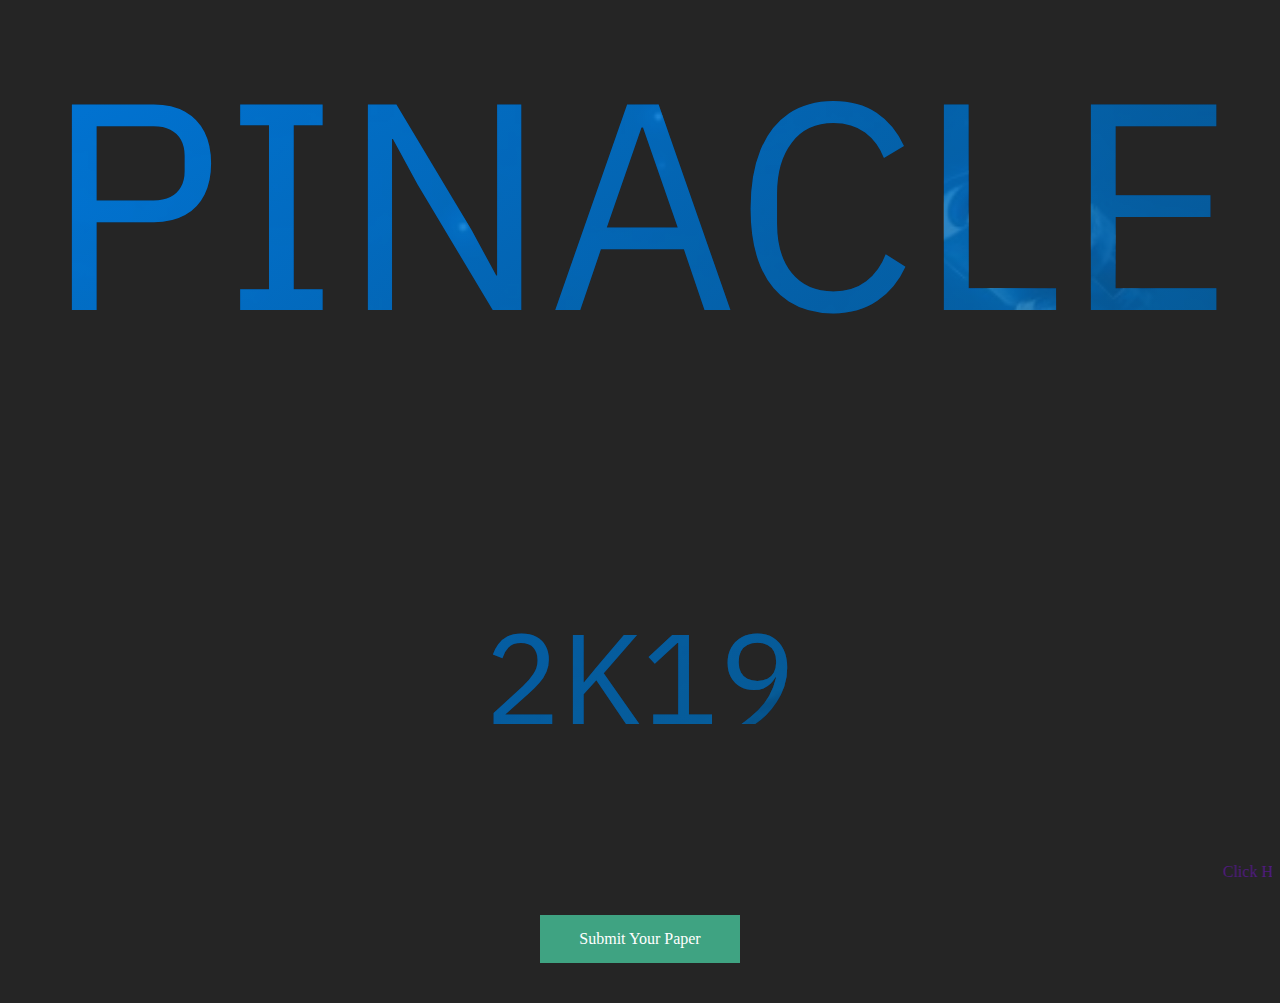
==== index.html @ c41965b8 "added papers upload page" ====
<!DOCTYPE html>
<html>
<head>
    <meta charset="utf-8" />
    <meta http-equiv="X-UA-Compatible" content="IE=edge">
    <title>PINACLE</title>
    <meta name="viewport" content="width=device-width, initial-scale=1">
    <link rel="stylesheet" type="text/css" media="screen" href="main.css" />
    <link href="https://fonts.googleapis.com/css?family=IBM+Plex+Sans:700" rel="stylesheet">
    <script>
        const showDepartments = () =>{
            document.getElementById("submit-paper-button").style.visibility = "hidden";
            document.getElementById("departments").style.visibility = "visible";
        }

        function papers(){
            window.open('papers.html');
        }
    </script>
</head>
<body>
    <div class="Heading-Name">PINACLE</div>
    <div class="Sub-Heading-Name">2K19</div>
    <marquee><a href="">Click Here To View Upcoming Views</a></marquee>
    <div id="submit-paper-button" onclick=papers()>Submit Your Paper</div>
    <div id="departments">
        <div class="cse">CSE</div>
        <div class="ece">ECE</div>
        <div class="mec">MEC</div>
    </div>
</body>
</html>
---- main.css ----
*{
    box-sizing: border-box;
}

body{
    background-color: rgb(37, 37, 37);
}

.Heading-Name{
    font-family: 'IBM Plex Sans', sans-serif;
    position: relative;
    height: 65vh;
    text-align: center;
    font-size: 23vw;
    background-clip: text;
    color: white;  /* Fallback: assume this color ON TOP of image */
    background: linear-gradient(to right bottom,rgba(0, 140, 255, 0.8),rgba(11, 74, 110, 0.8)),
    url("walle.jpg");
    text-transform: capitalize;
    -webkit-background-clip: text;
    -webkit-text-fill-color: transparent;
    background-attachment: fixed;
    background-repeat: no-repeat;
    background-size: cover;
}

.Sub-Heading-Name{
    font-family: 'IBM Plex Sans', sans-serif;
    position: relative;
    height: 30vh;
    top:0;
    text-align: center;
    font-size: 10vw;
    background-clip: text;
    color: white;  /* Fallback: assume this color ON TOP of image */
    background: linear-gradient(to right bottom,rgba(0, 140, 255, 0.8),rgba(11, 74, 110, 0.8)),
    url("walle.jpg");
    text-transform: capitalize;
    -webkit-background-clip: text;
    -webkit-text-fill-color: transparent;
    background-attachment: fixed;
    background-repeat: no-repeat;
    background-size: cover;
}
#submit-paper-button{
    padding: 15px;
    margin: auto;
    margin-top: 30px;
    width: 200px;
    text-align: center;
    color: white;
    background-color: rgb(63, 163, 130);
    transition: background-color 0.5s;
}
#submit-paper-button:hover{
    background-color: rgb(37, 124, 95);
    cursor: pointer;
}
#departments{
    color: white;
    display: flex;
    align-items: center;
    margin: 20px;
    visibility: hidden;
}
.cse, .mec, .ece{
    margin-top: -40px;
    text-align: center;
    padding: 10px;
    flex: 1;
    transition: 1s;
    border: 1px solid white;
    animation: departmentAnimation 2s ease-in-out;
    background-color: rgba(27, 158, 114, 0.377);
}
.cse:hover, .mec:hover, .ece:hover{
    background-color: rgb(27, 158, 115);
    cursor:pointer;
}

marquee{
    box-sizing: border-box;
    background: transparent;
}

a{
    text-decoration: none;
}

@keyframes
departmentAnimation{
    0%{
        transform: translateY(-40px);
    }
    100%{
        transform: translateY(0px);
    }
}
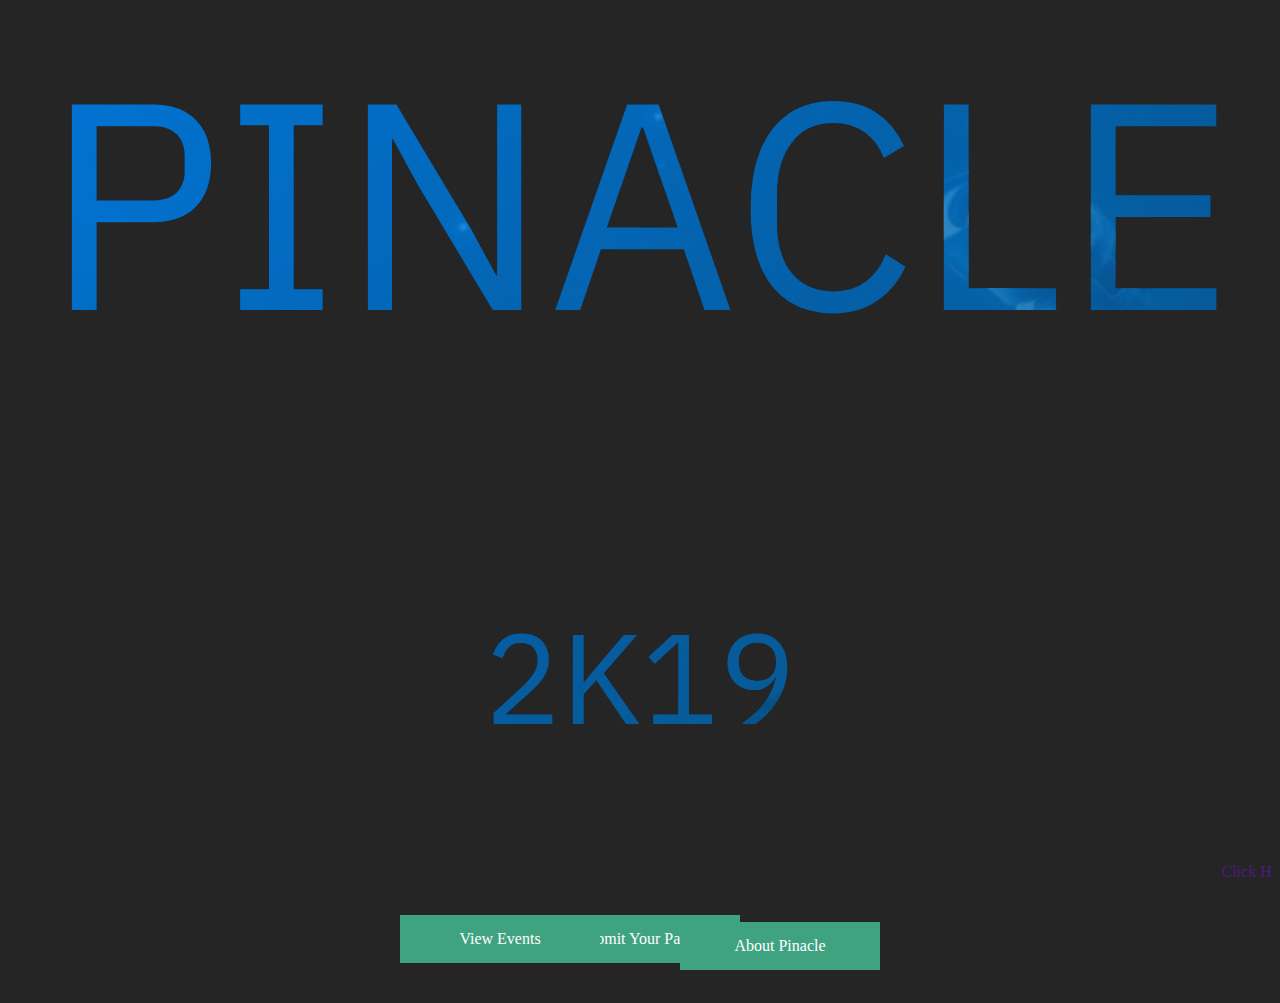
==== commit 0e283ebb: "added few elements in main page" ====
--- a/index.html
+++ b/index.html
@@ -22,7 +22,9 @@
     <div class="Heading-Name">PINACLE</div>
     <div class="Sub-Heading-Name">2K19</div>
     <marquee><a href="">Click Here To View Upcoming Views</a></marquee>
+    <div id="view-event-button" onclick=>View Events</div>    
     <div id="submit-paper-button" onclick=papers()>Submit Your Paper</div>
+    <div id="about-event-button" onclick=>About Pinacle</div>  
     <div id="departments">
         <div class="cse">CSE</div>
         <div class="ece">ECE</div>
--- a/main.css
+++ b/main.css
@@ -42,6 +42,34 @@
     background-repeat: no-repeat;
     background-size: cover;
 }
+
+#view-event-button{
+    position: absolute;
+    left:400px;
+    padding: 15px;
+    margin: auto;
+    margin-top: 30px;
+    width: 200px;
+    text-align: center;
+    color: white;
+    background-color: rgb(63, 163, 130);
+    transition: background-color 0.5s;
+}
+
+#about-event-button{
+    position: absolute;
+    right:400px;
+    bottom:-70px;
+    padding: 15px;
+    margin: auto;
+    margin-top: 30px;
+    width: 200px;
+    text-align: center;
+    color: white;
+    background-color: rgb(63, 163, 130);
+    transition: background-color 0.5s;
+}
+
 #submit-paper-button{
     padding: 15px;
     margin: auto;
@@ -52,7 +80,7 @@
     background-color: rgb(63, 163, 130);
     transition: background-color 0.5s;
 }
-#submit-paper-button:hover{
+#submit-paper-button:hover,#view-event-button:hover{
     background-color: rgb(37, 124, 95);
     cursor: pointer;
 }
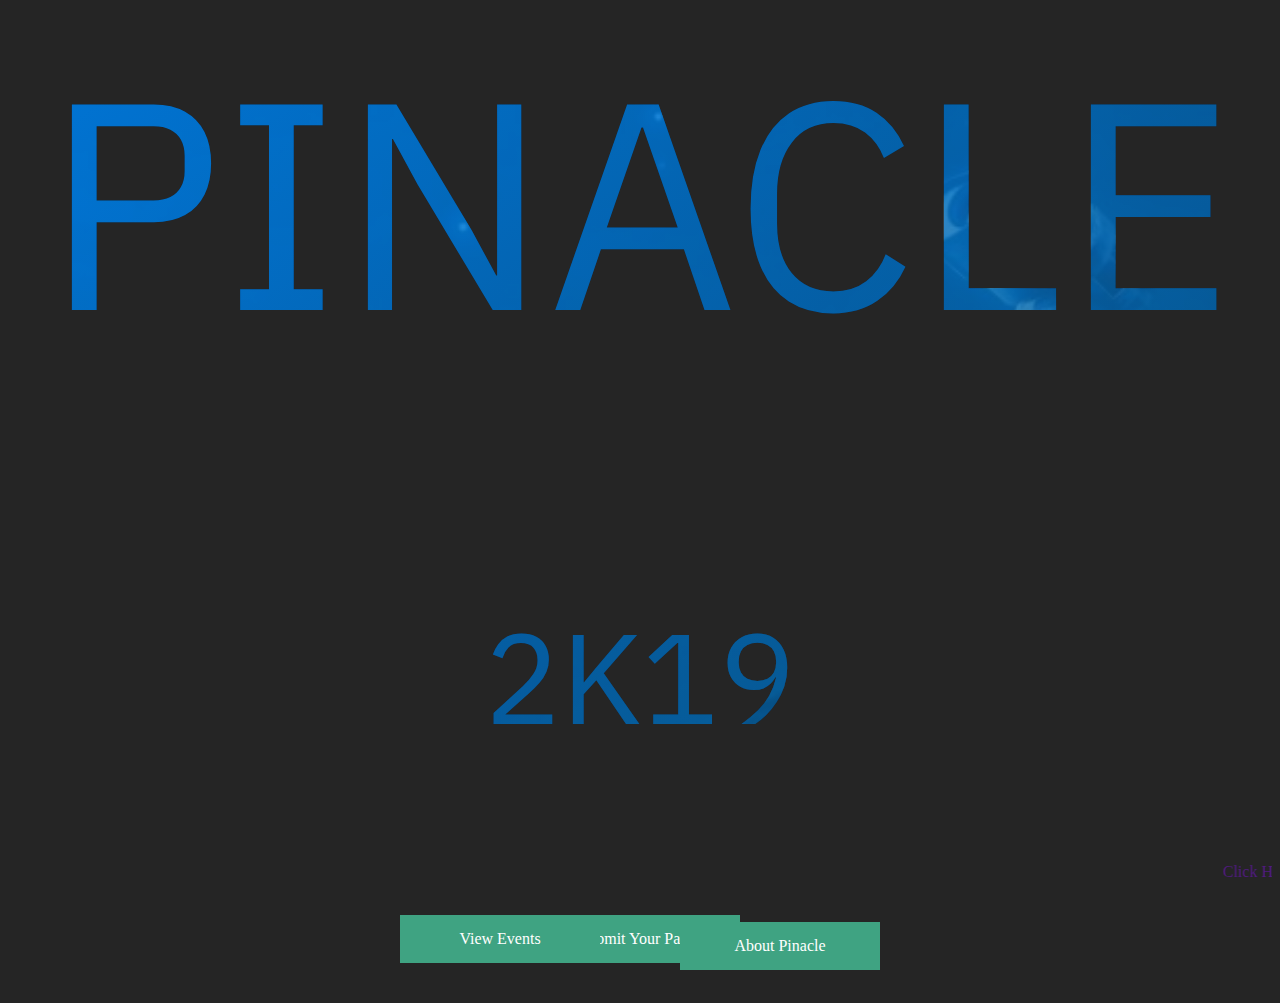
==== commit 3a8344e4: "added timeline page" ====
--- a/index.html
+++ b/index.html
@@ -16,13 +16,17 @@
         function papers(){
             window.open('papers.html');
         }
+
+        function timeline(){
+            window.open('timeline.html');
+        }
     </script>
 </head>
 <body>
     <div class="Heading-Name">PINACLE</div>
     <div class="Sub-Heading-Name">2K19</div>
     <marquee><a href="">Click Here To View Upcoming Views</a></marquee>
-    <div id="view-event-button" onclick=>View Events</div>    
+    <div id="view-event-button" onclick=timeline()>View Events</div>    
     <div id="submit-paper-button" onclick=papers()>Submit Your Paper</div>
     <div id="about-event-button" onclick=>About Pinacle</div>  
     <div id="departments">
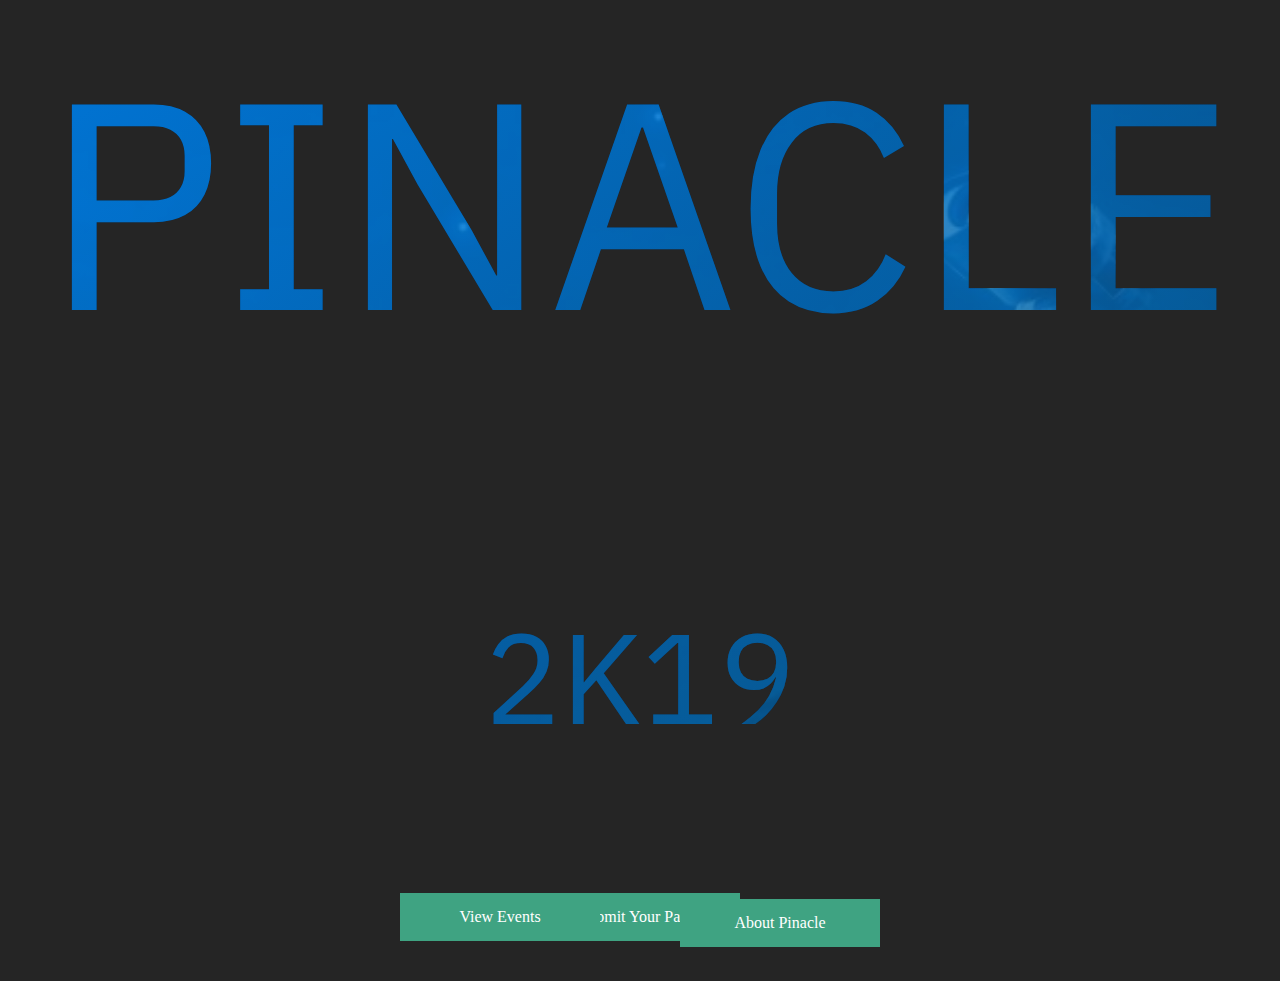
==== commit 5cd56b10: "new timeline" ====
--- a/index.html
+++ b/index.html
@@ -19,13 +19,13 @@
 
         function timeline(){
             window.open('timeline.html');
+            
         }
     </script>
 </head>
 <body>
     <div class="Heading-Name">PINACLE</div>
     <div class="Sub-Heading-Name">2K19</div>
-    <marquee><a href="">Click Here To View Upcoming Views</a></marquee>
     <div id="view-event-button" onclick=timeline()>View Events</div>    
     <div id="submit-paper-button" onclick=papers()>Submit Your Paper</div>
     <div id="about-event-button" onclick=>About Pinacle</div>  
--- a/main.css
+++ b/main.css
@@ -59,7 +59,7 @@
 #about-event-button{
     position: absolute;
     right:400px;
-    bottom:-70px;
+    bottom:-47px;
     padding: 15px;
     margin: auto;
     margin-top: 30px;
